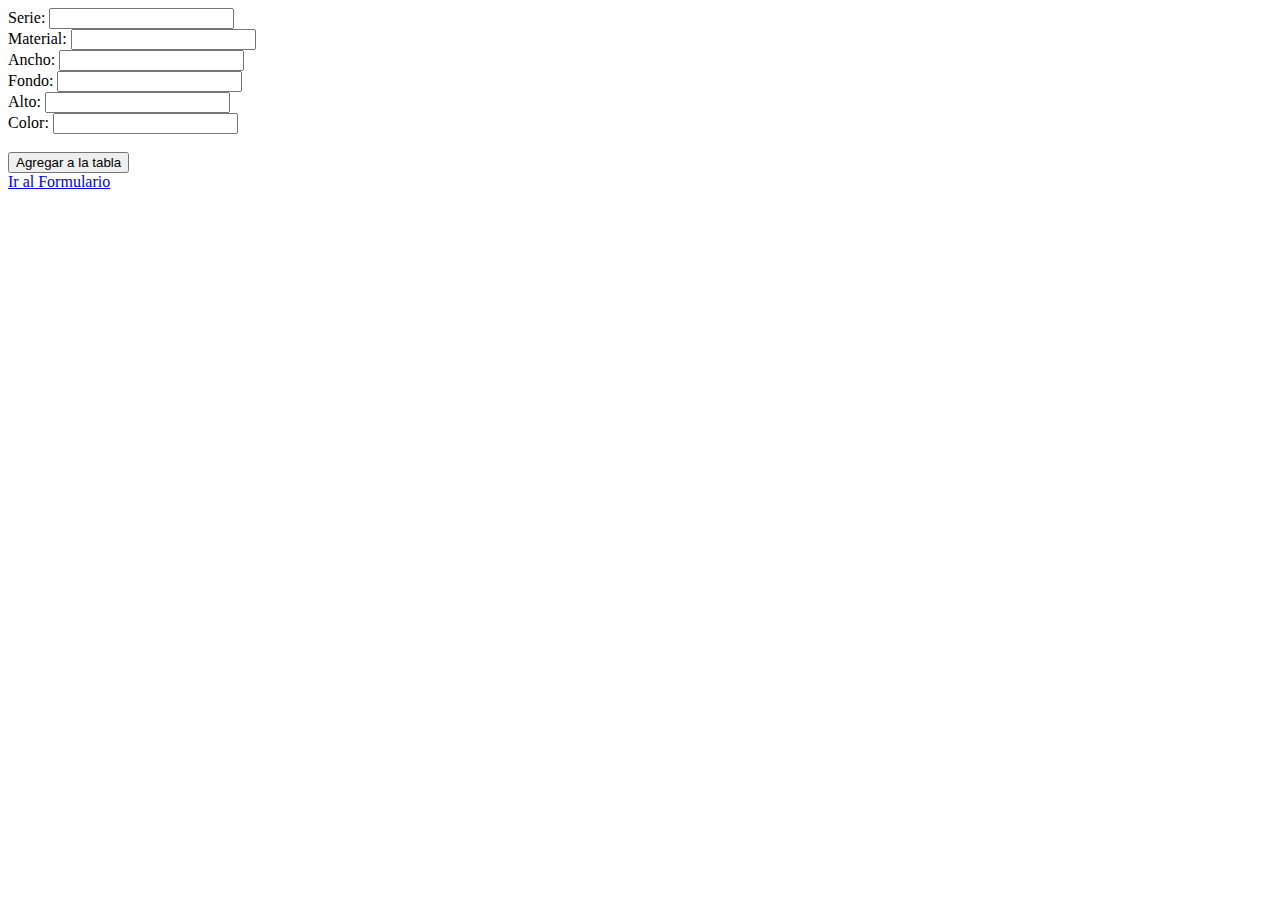
==== bookcaseInsertForm.html @ 8b63183e "Modify agregar fila button" ====
<!DOCTYPE html>
<html lang="en">
<head>
  <meta charset="UTF-8">
  <meta name="viewport" content="width=device-width, initial-scale=1.0">
  <title>Formulario y Tabla</title>
  <script src="script.js"></script>
  <style>
    table {
      border-collapse: collapse;
      width: 100%;
    }

    th, td {
      border: 1px solid #e4e2d6;
      padding: 8px;
      text-align: left;
    }

    th {
      background-color: #066fb7;
      color: #fbdc37;
      cursor: pointer;
    }
  </style>
</head>
<body>

<form id="miFormulario">
  <label for="serie">Serie:</label>
  <input type="text" id="serie" name="serie" required>
<br>
  <label for="material">Material:</label>
  <input type="text" id="material" name="material" required>
<br>
  <label for="ancho">Ancho:</label>
  <input type="text" id="ancho" name="ancho" required>
<br>
  <label for="fondo">Fondo:</label>
  <input type="text" id="fondo" name="fondo" required>
<br>
  <label for="alto">Alto:</label>
  <input type="text" id="alto" name="alto" required>
<br>
  <label for="color">Color:</label>
  <input type="text" id="color" name="color" required>
<br><br>
  <button type="button" onclick="agregarFila()">Agregar a la tabla</button>

</form>

</table>
  
  <a href="index.html">Ir al Formulario</a>

</body>
</html>
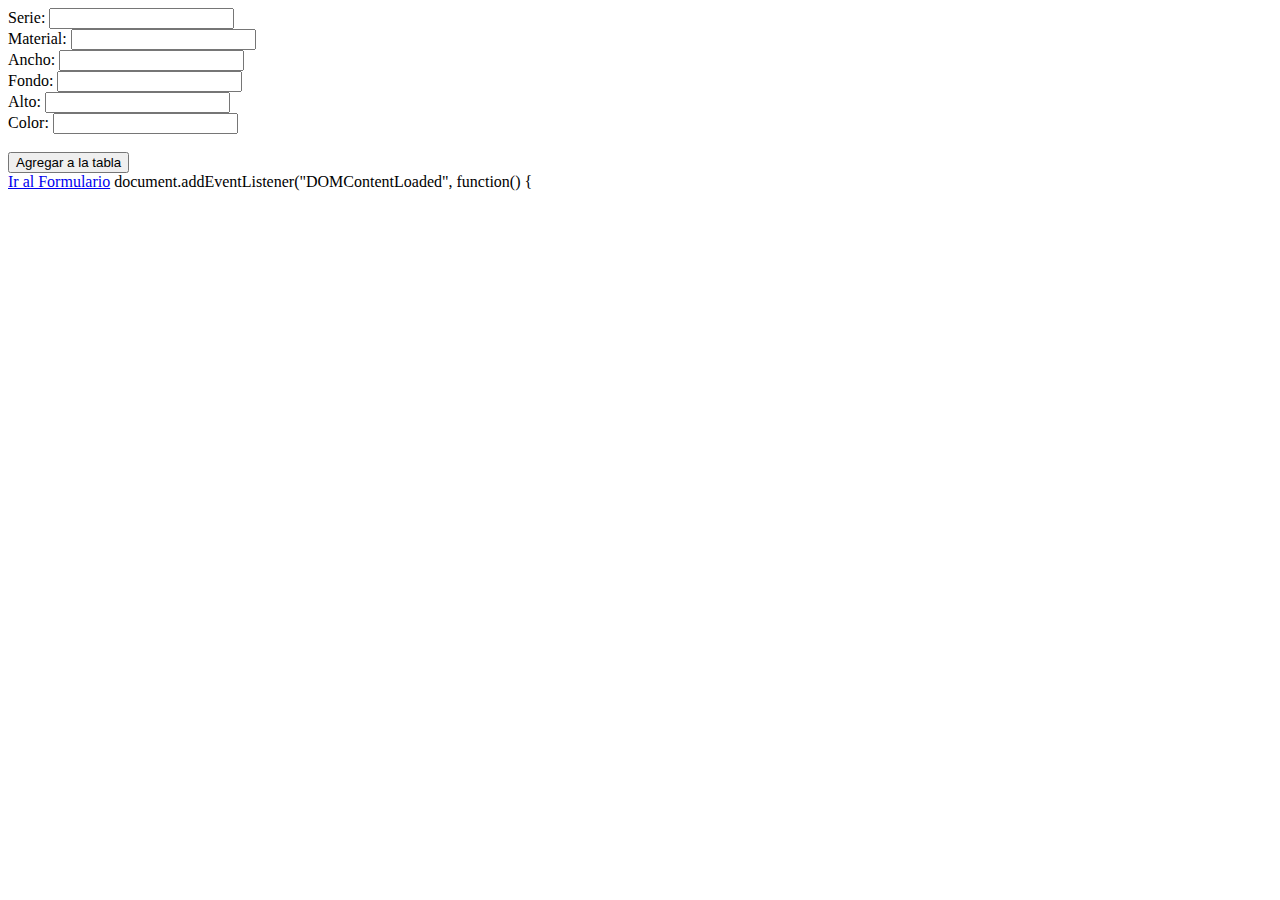
==== commit 9df44137: "Fixing content loaded" ====
--- a/bookcaseInsertForm.html
+++ b/bookcaseInsertForm.html
@@ -4,7 +4,7 @@
   <meta charset="UTF-8">
   <meta name="viewport" content="width=device-width, initial-scale=1.0">
   <title>Formulario y Tabla</title>
-  <script src="script.js"></script>
+  
   <style>
     table {
       border-collapse: collapse;
@@ -53,5 +53,10 @@
   
   <a href="index.html">Ir al Formulario</a>
 
+  document.addEventListener("DOMContentLoaded", function() {
+ <script src="script.js"></script>
+  <script>
+  });
+</script>
 </body>
 </html>
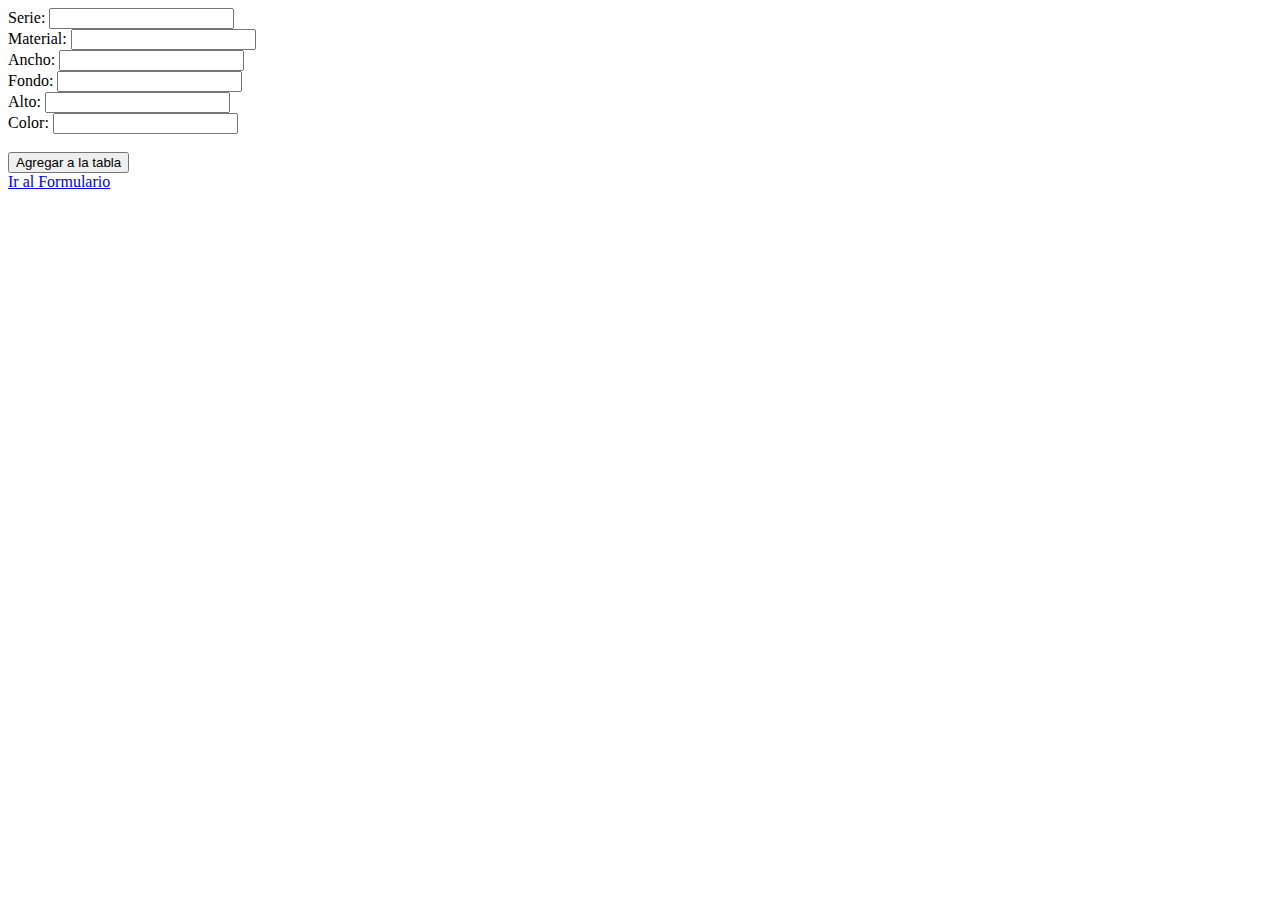
==== commit 7141331a: "fixing content loaded" ====
--- a/bookcaseInsertForm.html
+++ b/bookcaseInsertForm.html
@@ -53,9 +53,66 @@
   
   <a href="index.html">Ir al Formulario</a>
 
+<script>
   document.addEventListener("DOMContentLoaded", function() {
- <script src="script.js"></script>
-  <script>
+  function agregarFila() {
+    // Obtener los valores del formulario
+    const serie = document.getElementById('serie').value;
+    const material = document.getElementById('material').value;
+    const ancho = document.getElementById('ancho').value;
+    const fondo = document.getElementById('fondo').value;
+    const alto = document.getElementById('alto').value;
+    const color = document.getElementById('color').value;
+
+    // Crear una nueva fila
+    const tabla = document.getElementById('miTabla');
+    const nuevaFila = tabla.tBodies[0].insertRow();
+    nuevaFila.insertCell(0).textContent = serie;
+    nuevaFila.insertCell(1).textContent = material;
+    nuevaFila.insertCell(2).textContent = ancho;
+    nuevaFila.insertCell(3).textContent = fondo;
+    nuevaFila.insertCell(4).textContent = alto;
+    nuevaFila.insertCell(5).textContent = color;
+
+    // Limpiar los campos del formulario
+    document.getElementById('miFormulario').reset();
+}
+
+function sortTable(columnIndex) {
+    const table = document.getElementById("miTabla");
+    const rows = Array.from(table.rows).slice(1); // Exclude the header row
+
+    rows.sort((a, b) => {
+        const aValue = a.cells[columnIndex].textContent.trim();
+        const bValue = b.cells[columnIndex].textContent.trim();
+
+        return isNaN(aValue) ? aValue.localeCompare(bValue) : aValue - bValue;
+    });
+
+    // Remove existing rows
+    rows.forEach(row => table.tBodies[0].appendChild(row));
+
+    // Toggle sorting direction
+    const th = table.tHead.rows[0].cells[columnIndex];
+    th.isAscending = !th.isAscending;
+    th.style.backgroundColor = th.isAscending ? "#066fb7" : "#067fb7";
+}
+
+function searchTable(columnIndex) {
+    const input = document.getElementsByClassName("search-input")[columnIndex];
+    const filter = input.value.toUpperCase();
+    const table = document.getElementById("miTabla");
+    const rows = table.tBodies[0].rows;
+
+    for (let i = 0; i < rows.length; i++) {
+        const cellValue = rows[i].cells[columnIndex].textContent || rows[i].cells[columnIndex].innerText;
+        if (cellValue.toUpperCase().indexOf(filter) > -1) {
+            rows[i].style.display = "";
+        } else {
+            rows[i].style.display = "none";
+        }
+    }
+}
   });
 </script>
 </body>
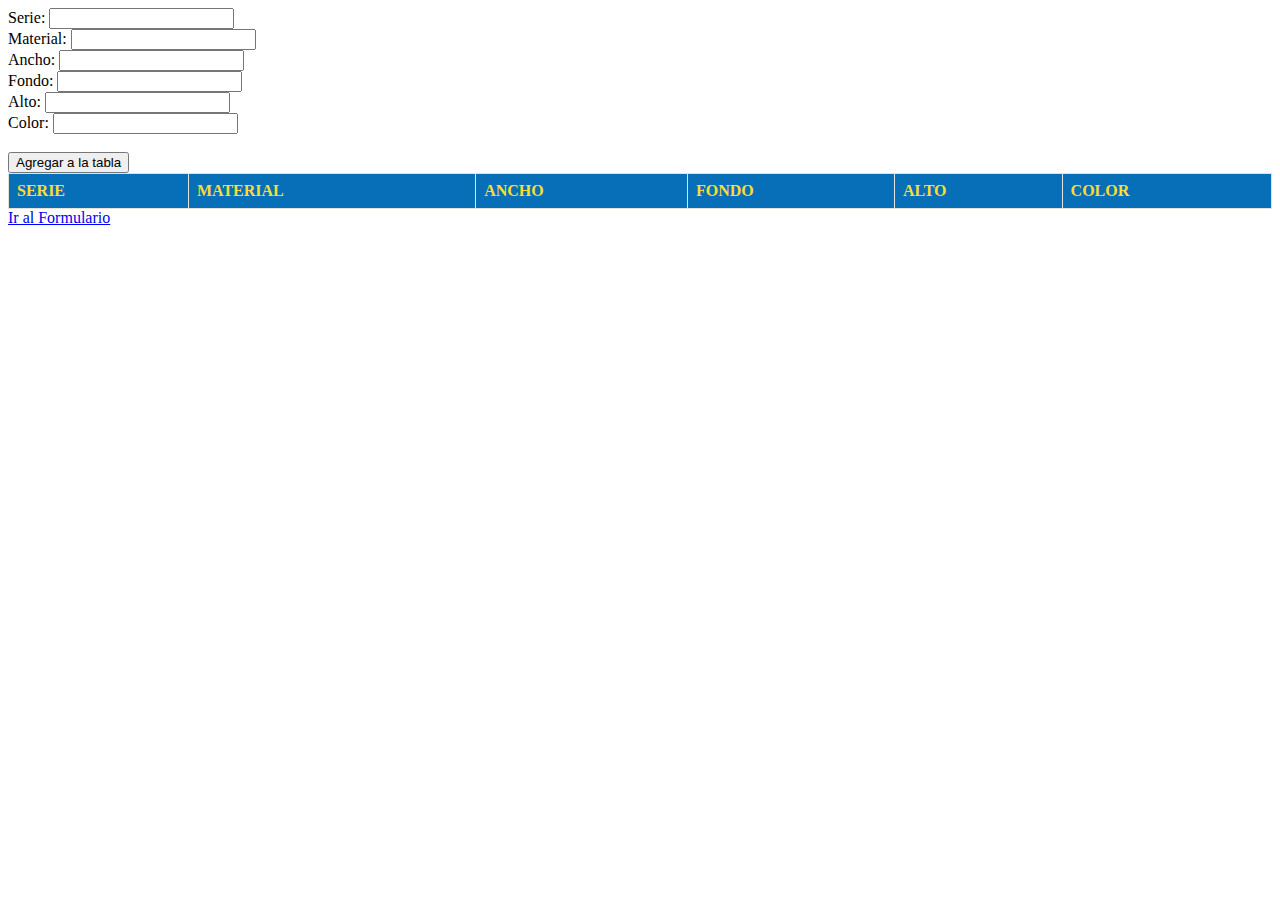
==== commit 8af0f084: "fixing content loaded" ====
--- a/bookcaseInsertForm.html
+++ b/bookcaseInsertForm.html
@@ -29,90 +29,88 @@
 <form id="miFormulario">
   <label for="serie">Serie:</label>
   <input type="text" id="serie" name="serie" required>
-<br>
+  <br>
   <label for="material">Material:</label>
   <input type="text" id="material" name="material" required>
-<br>
+  <br>
   <label for="ancho">Ancho:</label>
   <input type="text" id="ancho" name="ancho" required>
-<br>
+  <br>
   <label for="fondo">Fondo:</label>
   <input type="text" id="fondo" name="fondo" required>
-<br>
+  <br>
   <label for="alto">Alto:</label>
   <input type="text" id="alto" name="alto" required>
-<br>
+  <br>
   <label for="color">Color:</label>
   <input type="text" id="color" name="color" required>
-<br><br>
+  <br><br>
   <button type="button" onclick="agregarFila()">Agregar a la tabla</button>
-
 </form>
 
+<table id="miTabla">
+  <thead>
+    <tr>
+      <th onclick="sortTable(0)">SERIE</th>
+      <th onclick="sortTable(1)">MATERIAL</th>
+      <th onclick="sortTable(2)">ANCHO</th>
+      <th onclick="sortTable(3)">FONDO</th>
+      <th onclick="sortTable(4)">ALTO</th>
+      <th onclick="sortTable(5)">COLOR</th>
+    </tr>
+  </thead>
+  <tbody>
+    <!-- Tus datos aquí -->
+  </tbody>
 </table>
-  
-  <a href="index.html">Ir al Formulario</a>
+
+<a href="index.html">Ir al Formulario</a>
 
 <script>
   document.addEventListener("DOMContentLoaded", function() {
-  function agregarFila() {
-    // Obtener los valores del formulario
-    const serie = document.getElementById('serie').value;
-    const material = document.getElementById('material').value;
-    const ancho = document.getElementById('ancho').value;
-    const fondo = document.getElementById('fondo').value;
-    const alto = document.getElementById('alto').value;
-    const color = document.getElementById('color').value;
+    // Tu código actual de script.js aquí
+    function agregarFila() {
+      // Obtener los valores del formulario
+      const serie = document.getElementById('serie').value;
+      const material = document.getElementById('material').value;
+      const ancho = document.getElementById('ancho').value;
+      const fondo = document.getElementById('fondo').value;
+      const alto = document.getElementById('alto').value;
+      const color = document.getElementById('color').value;
 
-    // Crear una nueva fila
-    const tabla = document.getElementById('miTabla');
-    const nuevaFila = tabla.tBodies[0].insertRow();
-    nuevaFila.insertCell(0).textContent = serie;
-    nuevaFila.insertCell(1).textContent = material;
-    nuevaFila.insertCell(2).textContent = ancho;
-    nuevaFila.insertCell(3).textContent = fondo;
-    nuevaFila.insertCell(4).textContent = alto;
-    nuevaFila.insertCell(5).textContent = color;
+      // Crear una nueva fila
+      const tabla = document.getElementById('miTabla');
+      const nuevaFila = tabla.tBodies[0].insertRow();
+      nuevaFila.insertCell(0).textContent = serie;
+      nuevaFila.insertCell(1).textContent = material;
+      nuevaFila.insertCell(2).textContent = ancho;
+      nuevaFila.insertCell(3).textContent = fondo;
+      nuevaFila.insertCell(4).textContent = alto;
+      nuevaFila.insertCell(5).textContent = color;
 
-    // Limpiar los campos del formulario
-    document.getElementById('miFormulario').reset();
-}
+      // Limpiar los campos del formulario
+      document.getElementById('miFormulario').reset();
+    }
 
-function sortTable(columnIndex) {
-    const table = document.getElementById("miTabla");
-    const rows = Array.from(table.rows).slice(1); // Exclude the header row
+    function sortTable(columnIndex) {
+      const table = document.getElementById("miTabla");
+      const rows = Array.from(table.rows).slice(1); // Exclude the header row
 
-    rows.sort((a, b) => {
+      rows.sort((a, b) => {
         const aValue = a.cells[columnIndex].textContent.trim();
         const bValue = b.cells[columnIndex].textContent.trim();
 
         return isNaN(aValue) ? aValue.localeCompare(bValue) : aValue - bValue;
-    });
+      });
 
-    // Remove existing rows
-    rows.forEach(row => table.tBodies[0].appendChild(row));
+      // Remove existing rows
+      rows.forEach(row => table.tBodies[0].appendChild(row));
 
-    // Toggle sorting direction
-    const th = table.tHead.rows[0].cells[columnIndex];
-    th.isAscending = !th.isAscending;
-    th.style.backgroundColor = th.isAscending ? "#066fb7" : "#067fb7";
-}
-
-function searchTable(columnIndex) {
-    const input = document.getElementsByClassName("search-input")[columnIndex];
-    const filter = input.value.toUpperCase();
-    const table = document.getElementById("miTabla");
-    const rows = table.tBodies[0].rows;
-
-    for (let i = 0; i < rows.length; i++) {
-        const cellValue = rows[i].cells[columnIndex].textContent || rows[i].cells[columnIndex].innerText;
-        if (cellValue.toUpperCase().indexOf(filter) > -1) {
-            rows[i].style.display = "";
-        } else {
-            rows[i].style.display = "none";
-        }
+      // Toggle sorting direction
+      const th = table.tHead.rows[0].cells[columnIndex];
+      th.isAscending = !th.isAscending;
+      th.style.backgroundColor = th.isAscending ? "#066fb7" : "#067fb7";
     }
-}
   });
 </script>
 </body>
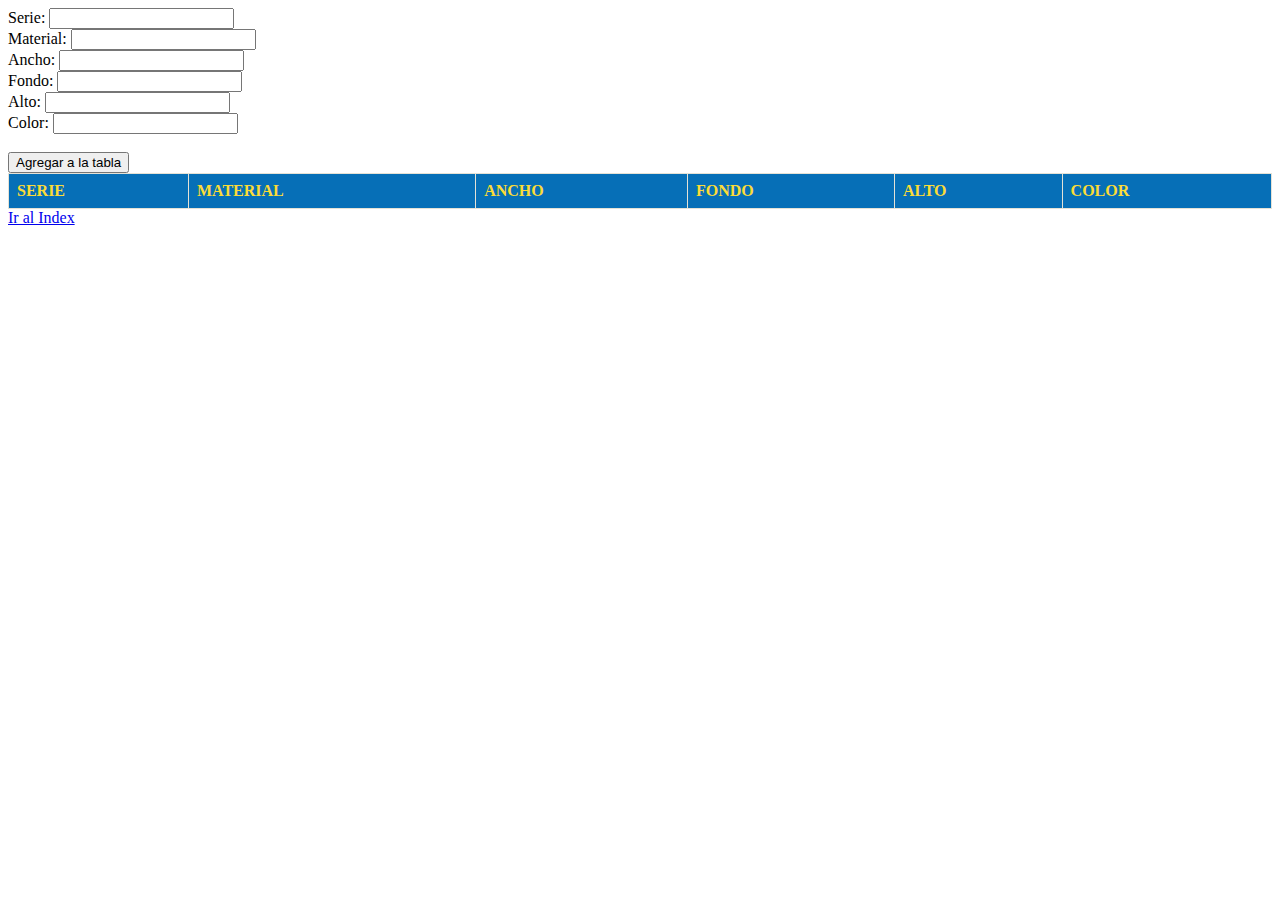
==== commit cb1608da: "Change link to index text" ====
--- a/bookcaseInsertForm.html
+++ b/bookcaseInsertForm.html
@@ -64,7 +64,7 @@
   </tbody>
 </table>
 
-<a href="index.html">Ir al Formulario</a>
+<a href="index.html">Ir al Index</a>
 
 <script>
   document.addEventListener("DOMContentLoaded", function() {
